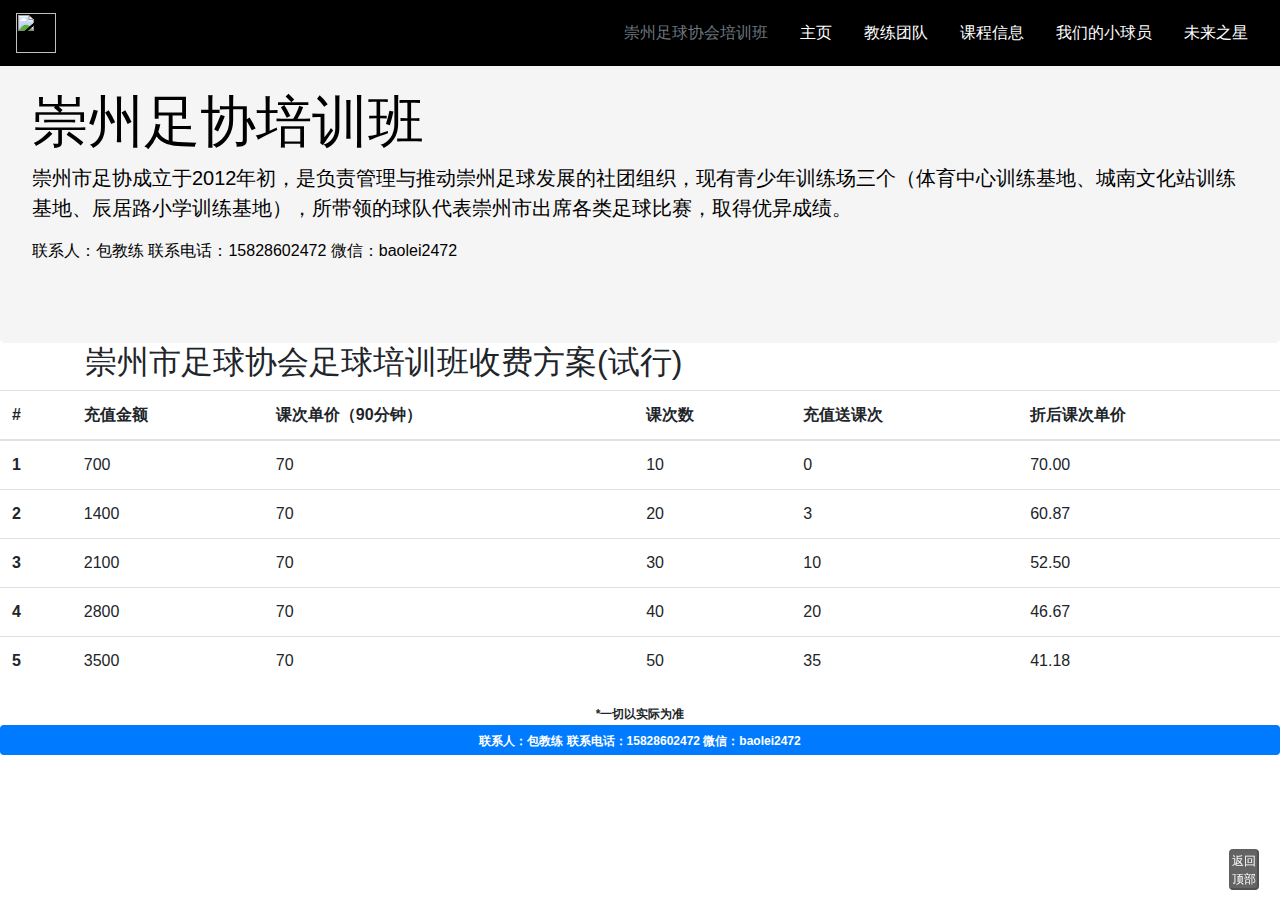
==== classInfo.html @ 1409fac1 "four" ====
<!doctype html>
<html lang="en">
  <head>
    
    <meta charset="utf-8">
    <meta name="viewport" content="width=device-width, initial-scale=1, shrink-to-fit=no">
    <link href='./assets/_20200119170922.jpg' rel="shortcut icon">

    <!-- Bootstrap CSS -->
    <link rel="stylesheet" href="https://stackpath.bootstrapcdn.com/bootstrap/4.4.1/css/bootstrap.min.css" integrity="sha384-Vkoo8x4CGsO3+Hhxv8T/Q5PaXtkKtu6ug5TOeNV6gBiFeWPGFN9MuhOf23Q9Ifjh" crossorigin="anonymous">
    <link rel="stylesheet" href="css/styles.css">

    <title>课程信息</title>
    <style>
      #myBtn {
        position: fixed;
        bottom: 10px;
        float: right;
        right: 100%;
        left: 96%;
        max-width: 30px;
        width: 100%;
        font-size: 12px;
        border-color: rgba(85, 85, 85, 0.2);
        background-color: rgb(100,100,100);
        padding: .5px;
        border-radius: 4px;

    }
          .jumbotron{
            background-color:whitesmoke;
            color:black;
            margin-bottom: 0;
            

          }
          .card{
              background-color: transparent;
            }
          
            .whole{
          background-color: white;
            }
            
      
         
           .navbar a {
             color:white 
             
           }
           
           
           .navbar{
            background-color: black !important;
            color: white;
            position: fixed;
            top:0;
            left:0;
            right: 0;
            z-index: 99;

           }
           .card{
               border-color: transparent;
               text-align: center;
        
           }
           .ss{
               margin-top: 50px !important;
           }
           .coachlist-section{
               margin:10px
           }
           .s1 .col-2 { padding: 9px;
           margin-top: 5px;
           }
            .s1{
            background-color:white;
          }
          
           
            
      
      
      
      </style>
  </head>

  <body>
    <div class='whole'>
    <div class='navbar'>
        
            <a class="navbar-brand" href="http://127.0.0.1:5500/index.html">
            <img src="/assets/logo.png" width="40" height="40" alt="">
          </a>
      <ul class="nav justify-content-end">
        <li class="nav-item">
          <a class="nav-link disabled" href="#" tabindex="-1" aria-disabled="true">崇州足球协会培训班</a>
        <li class="nav-item">
          <a class="nav-link active" href="http://127.0.0.1:5500/index.html">主页</a>
        </li>
        <li class="nav-item">
          <a class="nav-link" href="http://127.0.0.1:5500/coach.html">教练团队</a>
        </li>
        <li class="nav-item">
          <a class="nav-link" href="http://127.0.0.1:5500/classInfo.html">课程信息</a>
        </li>
        <li class="nav-item">
          <a class="nav-link active" href="http://127.0.0.1:5500/players.html">我们的小球员</a>
          <li class="nav-item">
            <a class="nav-link" href="http://127.0.0.1:5500/slider.html">未来之星</a>
          </li>
        </ul>
    </div>
     
  



    <div class="jumbotron" >
      <br>
      <h1 class="display-4">崇州足协培训班</h1>
      <p class="lead">崇州市足协成立于2012年初，是负责管理与推动崇州足球发展的社团组织，现有青少年训练场三个（体育中心训练基地、城南文化站训练基地、辰居路小学训练基地），所带领的球队代表崇州市出席各类足球比赛，取得优异成绩。</p>
      <p>  联系人：包教练 联系电话：15828602472 微信：baolei2472  </p>
        </div>
    
  <div class='whole'>
<button id="myBtn"><a href="#top" style="color: white">返回顶部</a></button>
<div class='container'>
<h2>崇州市足球协会足球培训班收费方案(试行)</h2>
</div>
<table class="table">
  <thead>
    <tr>
      <th scope="col">#</th>
      <th scope="col">充值金额</th>
      <th scope="col">课次单价（90分钟）</th>
      <th scope="col">课次数</th>
      <th scope="col">充值送课次</th>
      <th scope="col">折后课次单价</th>
    </tr>
  </thead>
  <tbody>
    <tr>
      <th scope="row">1</th>
      <td>700</td>
      <td>70</td>
      <td>10</td>
      <td>0</td>
      <td>70.00</td>

    </tr>
    <tr>
      <th scope="row">2</th>
      <td>1400</td>
      <td>70</td>
      <td>20</td>
      <td>3</td>
      <td>60.87</td>
    </tr>
    <tr>
      <th scope="row">3</th>
      <td>2100</td>
      <td>70</td>
      <td>30</td>
      <td>10</td>
      <td>52.50</td>
    </tr>
    <tr>
      <th scope="row">4</th>
      <td>2800</td>
      <td>70</td>
      <td>40</td>
      <td>20</td>
      <td>46.67</td>

    </tr>
    <tr>
      <th scope="row">5</th>
      <td>3500</td>
      <td>70</td>
      <td>50</td>
      <td>35</td>
      <td>41.18</td>

    </tr>
  </tbody>
</table>



<div class="badge text-wrap" style="width: 100%;">
*一切以实际为准</div>
<div class="badge badge-primary text-wrap" style="width: 100%; height: 30px; padding: 10px">
  联系人：包教练 联系电话：15828602472 微信：baolei2472
</div>
<div class="whole">
  </div>
    
 
<!-- <br>
    <div class="s1">
      <div class="container">
        
        <br>
        <div class='container'>
        <h3>为什么选择我们？</h2>
          </h3>
        <div class="grid">
        <div class="row">
            <div class="col-2">
              <div class="card">
                <img src="/assets/icon-extra-1-copyright.png" class="card-img-top" alt="...">
                <div class="card-body">
                  <p class="card-text">有效的训练方法</p>
                </div>
              </div>
            </div>
            <div class='col-2'>
              <div class="card">
                <img src="/assets/icon-extra-2-copyright.png" class="card-img-top" alt="...">
                <div class="card-body">
                  <p class="card-text">强大的战术安排 </p>
                </div>
              </div>
            </div>
            <div class='col-2'>
              <div class="card">
                <img src="/assets/icon-extra-3-copyright.png" class="card-img-top" alt="...">
                <div class="card-body">
                  <p class="card-text">为青少年儿童设计</p>
                </div>
              </div>
            </div>
          
            <div class="col-2">
              <div class="card">
                <img src="/assets/icon-extra-4-copyright.png" class="card-img-top" alt="...">
                <div class="card-body">
                  <p class="card-text">合理的时间分配</p>
                </div>
              </div>
            </div>
            <div class="col-2">
              <div class="card">
                <img src="/assets/icon-extra-5-copyright.png" class="card-img-top" alt="...">
                <div class="card-body">
                  <p class="card-text">专业的教练团队  </p>
                </div>
              </div>
            </div>
            <div class="col-2">
              <div class="card">
                <img src="/assets/icon-extra-6-copyright.png" class="card-img-top" alt="...">
                <div class="card-body">
                  <p class="card-text">带领赢得冠军！</p>
                </div>
              </div>
            </div>
          </div>
      
        </div>
      </div>
    </div>
    </div>
  </div> -->
  </div>


    <script src="https://code.jquery.com/jquery-3.4.1.slim.min.js" integrity="sha384-J6qa4849blE2+poT4WnyKhv5vZF5SrPo0iEjwBvKU7imGFAV0wwj1yYfoRSJoZ+n" crossorigin="anonymous"></script>
    <script src="https://cdn.jsdelivr.net/npm/popper.js@1.16.0/dist/umd/popper.min.js" integrity="sha384-Q6E9RHvbIyZFJoft+2mJbHaEWldlvI9IOYy5n3zV9zzTtmI3UksdQRVvoxMfooAo" crossorigin="anonymous"></script>
    <script src="https://stackpath.bootstrapcdn.com/bootstrap/4.4.1/js/bootstrap.min.js" integrity="sha384-wfSDF2E50Y2D1uUdj0O3uMBJnjuUD4Ih7YwaYd1iqfktj0Uod8GCExl3Og8ifwB6" crossorigin="anonymous"></script>
    <script src='/js/data.js'></script>
    <script src='/js/script.js'></script>
</body>
</html>
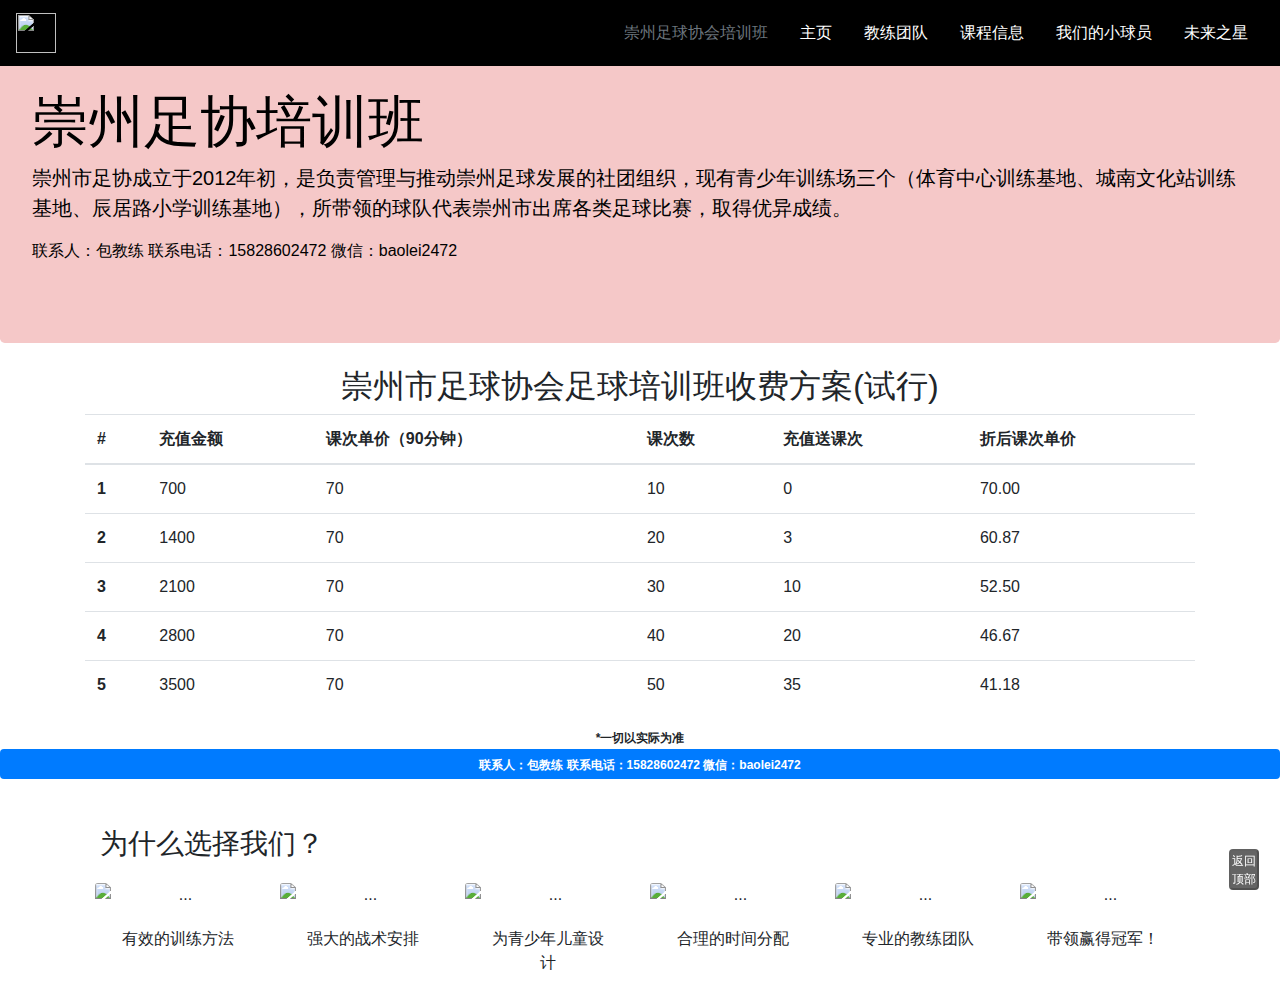
==== commit df60d90e: "Update classInfo.html" ====
--- a/classInfo.html
+++ b/classInfo.html
@@ -4,7 +4,7 @@
     
     <meta charset="utf-8">
     <meta name="viewport" content="width=device-width, initial-scale=1, shrink-to-fit=no">
-    <link href='./assets/_20200119170922.jpg' rel="shortcut icon">
+    <link href='assets/_20200119170922.jpg' rel="shortcut icon">
 
     <!-- Bootstrap CSS -->
     <link rel="stylesheet" href="https://stackpath.bootstrapcdn.com/bootstrap/4.4.1/css/bootstrap.min.css" integrity="sha384-Vkoo8x4CGsO3+Hhxv8T/Q5PaXtkKtu6ug5TOeNV6gBiFeWPGFN9MuhOf23Q9Ifjh" crossorigin="anonymous">
@@ -28,7 +28,7 @@
 
     }
           .jumbotron{
-            background-color:whitesmoke;
+            background-color:rgb(245, 200, 200);
             color:black;
             margin-bottom: 0;
             
@@ -90,25 +90,25 @@
     <div class='whole'>
     <div class='navbar'>
         
-            <a class="navbar-brand" href="http://127.0.0.1:5500/index.html">
+            <a class="navbar-brand" href="./index.html">
             <img src="/assets/logo.png" width="40" height="40" alt="">
           </a>
       <ul class="nav justify-content-end">
         <li class="nav-item">
           <a class="nav-link disabled" href="#" tabindex="-1" aria-disabled="true">崇州足球协会培训班</a>
         <li class="nav-item">
-          <a class="nav-link active" href="http://127.0.0.1:5500/index.html">主页</a>
+          <a class="nav-link active" href="./index.html">主页</a>
         </li>
         <li class="nav-item">
-          <a class="nav-link" href="http://127.0.0.1:5500/coach.html">教练团队</a>
+          <a class="nav-link" href="./coach.html">教练团队</a>
         </li>
         <li class="nav-item">
-          <a class="nav-link" href="http://127.0.0.1:5500/classInfo.html">课程信息</a>
+          <a class="nav-link" href="./classInfo.html">课程信息</a>
         </li>
         <li class="nav-item">
-          <a class="nav-link active" href="http://127.0.0.1:5500/players.html">我们的小球员</a>
+          <a class="nav-link active" href="./players.html">我们的小球员</a>
           <li class="nav-item">
-            <a class="nav-link" href="http://127.0.0.1:5500/slider.html">未来之星</a>
+            <a class="nav-link" href="./slider.html">未来之星</a>
           </li>
         </ul>
     </div>
@@ -125,10 +125,12 @@
         </div>
     
   <div class='whole'>
-<button id="myBtn"><a href="#top" style="color: white">返回顶部</a></button>
+<button id="myBtn"><a href="#top" style="color:white">返回顶部</a></button>
 <div class='container'>
-<h2>崇州市足球协会足球培训班收费方案(试行)</h2>
+  <br>
+<h2  style="text-align:center">崇州市足球协会足球培训班收费方案(试行)</h2>
 </div>
+<div class="container">
 <table class="table">
   <thead>
     <tr>
@@ -185,8 +187,9 @@
 
     </tr>
   </tbody>
+  
 </table>
-
+</div>
 
 
 <div class="badge text-wrap" style="width: 100%;">
@@ -197,8 +200,7 @@
 <div class="whole">
   </div>
     
- 
-<!-- <br>
+  <br>
     <div class="s1">
       <div class="container">
         
@@ -210,7 +212,7 @@
         <div class="row">
             <div class="col-2">
               <div class="card">
-                <img src="/assets/icon-extra-1-copyright.png" class="card-img-top" alt="...">
+                <img src="assets/icon-extra-1-copyright.png" class="card-img-top" alt="...">
                 <div class="card-body">
                   <p class="card-text">有效的训练方法</p>
                 </div>
@@ -218,7 +220,7 @@
             </div>
             <div class='col-2'>
               <div class="card">
-                <img src="/assets/icon-extra-2-copyright.png" class="card-img-top" alt="...">
+                <img src="assets/icon-extra-2-copyright.png" class="card-img-top" alt="...">
                 <div class="card-body">
                   <p class="card-text">强大的战术安排 </p>
                 </div>
@@ -226,7 +228,7 @@
             </div>
             <div class='col-2'>
               <div class="card">
-                <img src="/assets/icon-extra-3-copyright.png" class="card-img-top" alt="...">
+                <img src="assets/icon-extra-3-copyright.png" class="card-img-top" alt="...">
                 <div class="card-body">
                   <p class="card-text">为青少年儿童设计</p>
                 </div>
@@ -235,7 +237,7 @@
           
             <div class="col-2">
               <div class="card">
-                <img src="/assets/icon-extra-4-copyright.png" class="card-img-top" alt="...">
+                <img src="assets/icon-extra-4-copyright.png" class="card-img-top" alt="...">
                 <div class="card-body">
                   <p class="card-text">合理的时间分配</p>
                 </div>
@@ -243,7 +245,7 @@
             </div>
             <div class="col-2">
               <div class="card">
-                <img src="/assets/icon-extra-5-copyright.png" class="card-img-top" alt="...">
+                <img src="assets/icon-extra-5-copyright.png" class="card-img-top" alt="...">
                 <div class="card-body">
                   <p class="card-text">专业的教练团队  </p>
                 </div>
@@ -251,7 +253,7 @@
             </div>
             <div class="col-2">
               <div class="card">
-                <img src="/assets/icon-extra-6-copyright.png" class="card-img-top" alt="...">
+                <img src="assets/icon-extra-6-copyright.png" class="card-img-top" alt="...">
                 <div class="card-body">
                   <p class="card-text">带领赢得冠军！</p>
                 </div>
@@ -263,7 +265,7 @@
       </div>
     </div>
     </div>
-  </div> -->
+  </div> 
   </div>
 
 
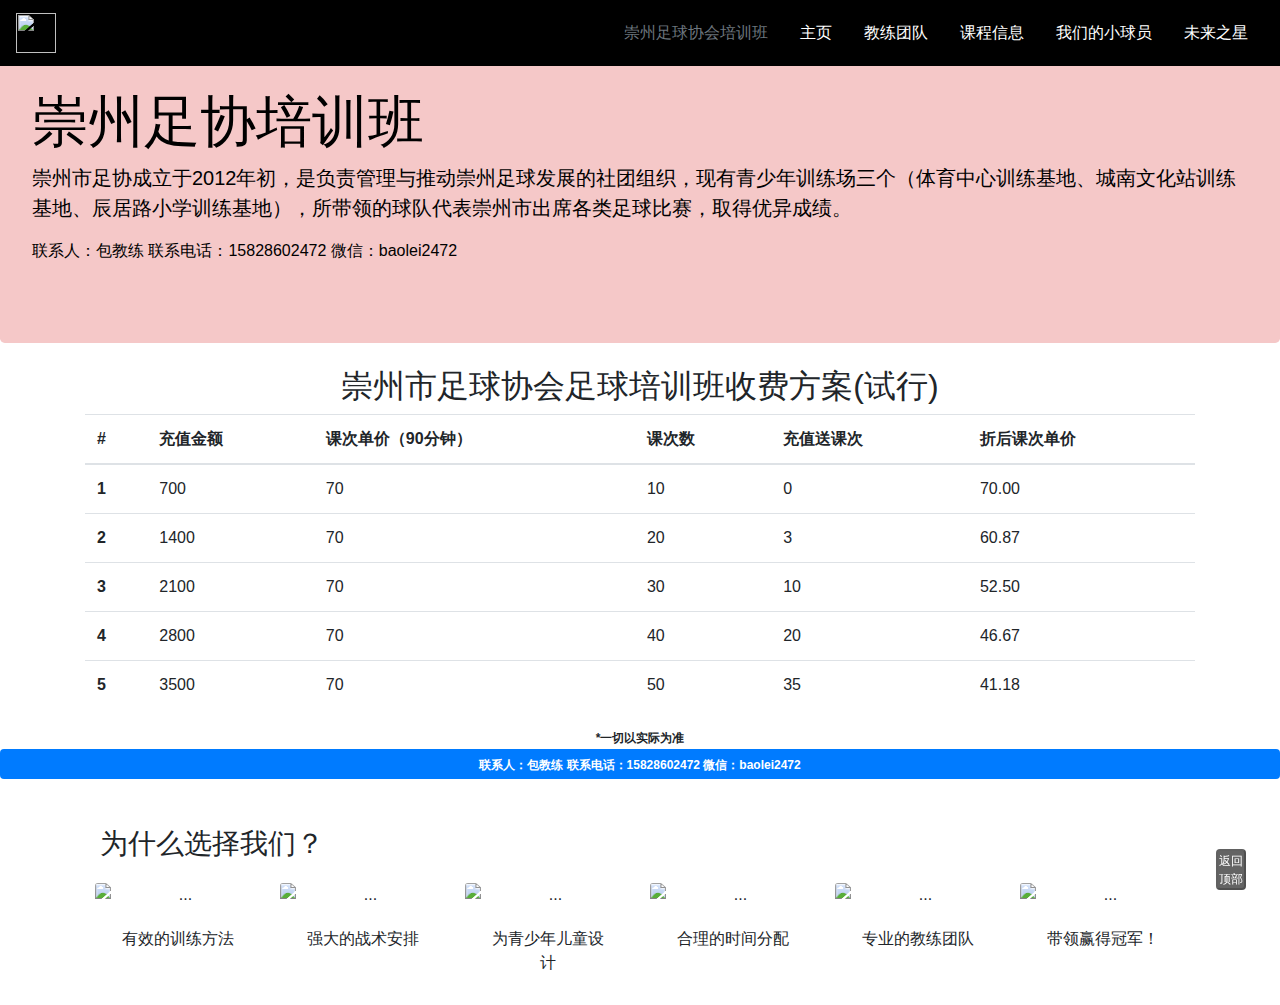
==== commit 29451ab9: "classInfo.html" ====
--- a/classInfo.html
+++ b/classInfo.html
@@ -4,7 +4,7 @@
     
     <meta charset="utf-8">
     <meta name="viewport" content="width=device-width, initial-scale=1, shrink-to-fit=no">
-    <link href='assets/_20200119170922.jpg' rel="shortcut icon">
+    <link href='./assets/_20200119170922.jpg' rel="shortcut icon">
 
     <!-- Bootstrap CSS -->
     <link rel="stylesheet" href="https://stackpath.bootstrapcdn.com/bootstrap/4.4.1/css/bootstrap.min.css" integrity="sha384-Vkoo8x4CGsO3+Hhxv8T/Q5PaXtkKtu6ug5TOeNV6gBiFeWPGFN9MuhOf23Q9Ifjh" crossorigin="anonymous">
@@ -17,7 +17,7 @@
         bottom: 10px;
         float: right;
         right: 100%;
-        left: 96%;
+        left: 95%;
         max-width: 30px;
         width: 100%;
         font-size: 12px;
@@ -91,7 +91,7 @@
     <div class='navbar'>
         
             <a class="navbar-brand" href="./index.html">
-            <img src="/assets/logo.png" width="40" height="40" alt="">
+            <img src="assets/logo.png" width="40" height="40" alt="">
           </a>
       <ul class="nav justify-content-end">
         <li class="nav-item">
